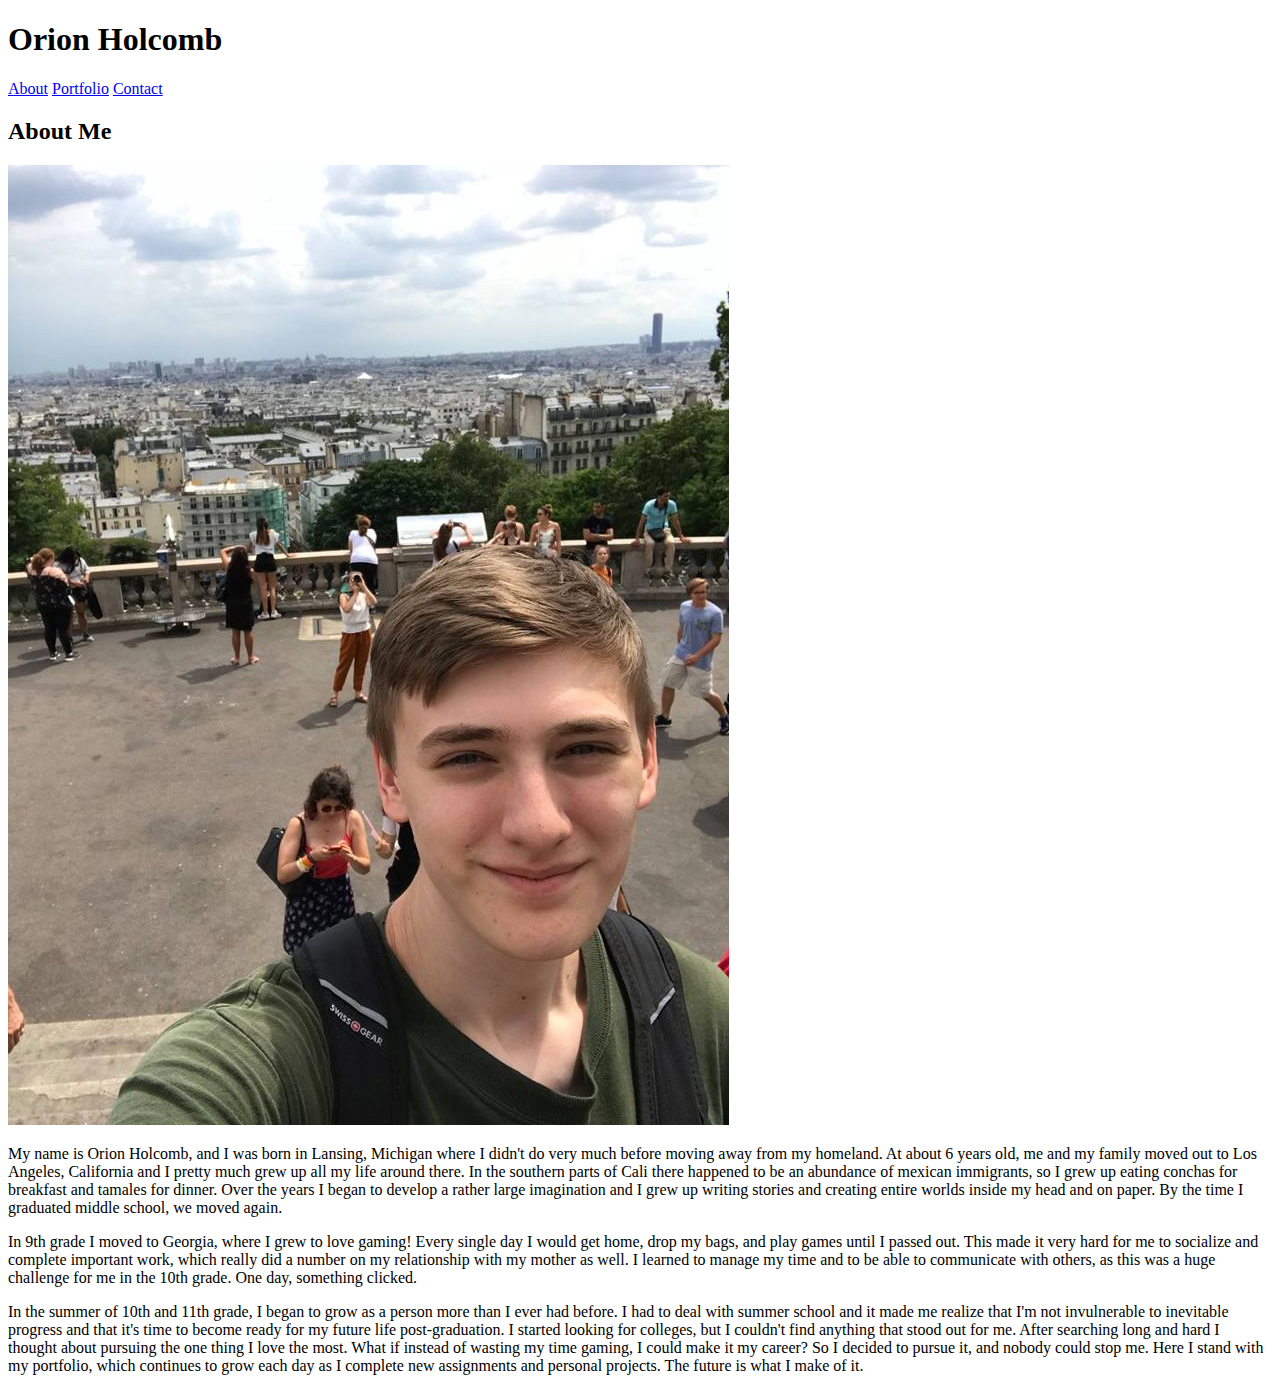
==== index.html @ fbeb2426 "Updated all 3 HTMLs with proper code and created divs for each page, css ready" ====
<!DOCTYPE html>
<html lang="en">
<head>
    <meta charset="UTF-8">
    <title> Orion Holcomb's Portfolio</title>

</head>
<header>

<h1>Orion Holcomb</h1>

<a href="index.html">About</a>
<a href="portfolio.html">Portfolio</a>
<a href="contact.html">Contact</a>

</header>

<body>

<div class="aboutme">
    <h2>About Me</h2>

    <img src="assets/images/meeeee.jpg" alt="Is Me">

    <p>My name is Orion Holcomb, and I was born in Lansing, Michigan where I didn't do very much before moving away from my homeland. At about 6 years
    old, me and my family moved out to Los Angeles, California and I pretty much grew up all my life around there. In the southern parts of Cali
    there happened to be an abundance of mexican immigrants, so I grew up eating conchas for breakfast and tamales for dinner. Over the years I
    began to develop a rather large imagination and I grew up writing stories and creating entire worlds inside my head and on paper. By the
    time I graduated middle school, we moved again.</p>

    <p>In 9th grade I moved to Georgia, where I grew to love gaming! Every single day I would get home, drop my bags, and play games until I passed out.
    This made it very hard for me to socialize and complete important work, which really did a number on my relationship with my mother as well.
    I learned to manage my time and to be able to communicate with others, as this was a huge challenge for me in the 10th grade. One day,
    something clicked.<p>

    <p>In the summer of 10th and 11th grade, I began to grow as a person more than I ever had before. I had to deal with summer school and it made me
    realize that I'm not invulnerable to inevitable progress and that it's time to become ready for my future life post-graduation. I started
    looking for colleges, but I couldn't find anything that stood out for me. After searching long and hard I thought about pursuing the one
    thing I love the most. What if instead of wasting my time gaming, I could make it my career? So I decided to pursue it, and nobody could
    stop me. Here I stand with my portfolio, which continues to grow each day as I complete new assignments and personal projects. The future
    is what I make of it.</p>
</div>

</body>
</html>
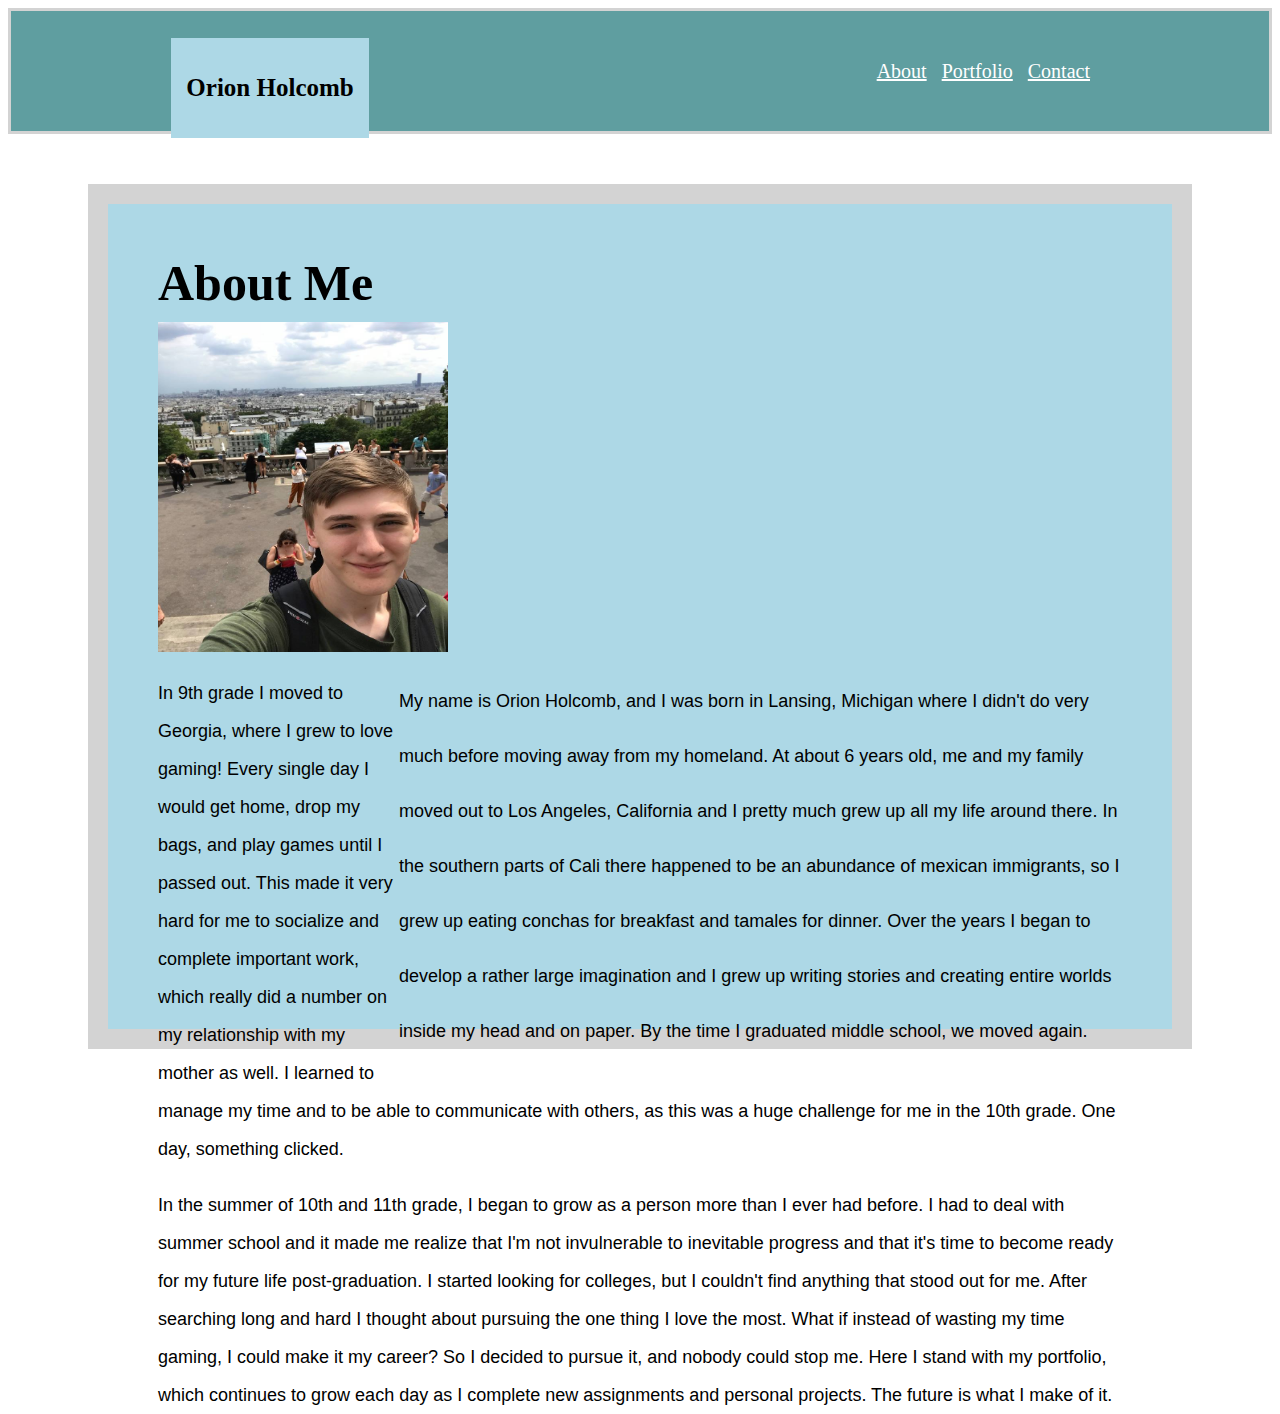
==== commit 51841d00: "Finished styling index and added a bit of contact page styling as well" ====
--- a/index.html
+++ b/index.html
@@ -1,45 +1,66 @@
 <!DOCTYPE html>
 <html lang="en">
+
 <head>
+
     <meta charset="UTF-8">
     <title> Orion Holcomb's Portfolio</title>
+    <link href="https://fonts.googleapis.com/css?family=ZCOOL+QingKe+HuangYou" rel="stylesheet">
+    <link rel="stylesheet" type="text/css" href="assets/css/style.css">
 
 </head>
 <header>
 
-<h1>Orion Holcomb</h1>
+    <h1>Orion Holcomb</h1>
 
-<a href="index.html">About</a>
-<a href="portfolio.html">Portfolio</a>
-<a href="contact.html">Contact</a>
+    <div class="links">
+
+        <a href="index.html">About</a>
+        <a href="portfolio.html">Portfolio</a>
+        <a href="contact.html">Contact</a>
+
+    </div>
 
 </header>
 
 <body>
 
-<div class="aboutme">
-    <h2>About Me</h2>
+    <div class="aboutme">
+        <h2 id="aboutheader">About Me</h2>
 
-    <img src="assets/images/meeeee.jpg" alt="Is Me">
+        <img id="myphoto" src="assets/images/meeeee.jpg" alt="Is Me">
 
-    <p>My name is Orion Holcomb, and I was born in Lansing, Michigan where I didn't do very much before moving away from my homeland. At about 6 years
-    old, me and my family moved out to Los Angeles, California and I pretty much grew up all my life around there. In the southern parts of Cali
-    there happened to be an abundance of mexican immigrants, so I grew up eating conchas for breakfast and tamales for dinner. Over the years I
-    began to develop a rather large imagination and I grew up writing stories and creating entire worlds inside my head and on paper. By the
-    time I graduated middle school, we moved again.</p>
+        <p id="paragraph1">My name is Orion Holcomb, and I was born in Lansing, Michigan where I didn't do very much
+            before moving away from my homeland. At about 6 years
+            old, me and my family moved out to Los Angeles, California and I pretty much grew up all my life around
+            there. In the southern parts of Cali
+            there happened to be an abundance of mexican immigrants, so I grew up eating conchas for breakfast and
+            tamales for dinner. Over the years I
+            began to develop a rather large imagination and I grew up writing stories and creating entire worlds inside
+            my head and on paper. By the
+            time I graduated middle school, we moved again.</p>
 
-    <p>In 9th grade I moved to Georgia, where I grew to love gaming! Every single day I would get home, drop my bags, and play games until I passed out.
-    This made it very hard for me to socialize and complete important work, which really did a number on my relationship with my mother as well.
-    I learned to manage my time and to be able to communicate with others, as this was a huge challenge for me in the 10th grade. One day,
-    something clicked.<p>
+        <p id="paragraph2">In 9th grade I moved to Georgia, where I grew to love gaming! Every single day I would get
+            home, drop my bags, and play games until I passed out.
+            This made it very hard for me to socialize and complete important work, which really did a number on my
+            relationship with my mother as well.
+            I learned to manage my time and to be able to communicate with others, as this was a huge challenge for me
+            in the 10th grade. One day,
+            something clicked.<p>
 
-    <p>In the summer of 10th and 11th grade, I began to grow as a person more than I ever had before. I had to deal with summer school and it made me
-    realize that I'm not invulnerable to inevitable progress and that it's time to become ready for my future life post-graduation. I started
-    looking for colleges, but I couldn't find anything that stood out for me. After searching long and hard I thought about pursuing the one
-    thing I love the most. What if instead of wasting my time gaming, I could make it my career? So I decided to pursue it, and nobody could
-    stop me. Here I stand with my portfolio, which continues to grow each day as I complete new assignments and personal projects. The future
-    is what I make of it.</p>
-</div>
+                <p id="paragraph3">In the summer of 10th and 11th grade, I began to grow as a person more than I ever
+                    had before. I had to deal with summer school and it made me
+                    realize that I'm not invulnerable to inevitable progress and that it's time to become ready for my
+                    future life post-graduation. I started
+                    looking for colleges, but I couldn't find anything that stood out for me. After searching long and
+                    hard I thought about pursuing the one
+                    thing I love the most. What if instead of wasting my time gaming, I could make it my career? So I
+                    decided to pursue it, and nobody could
+                    stop me. Here I stand with my portfolio, which continues to grow each day as I complete new
+                    assignments and personal projects. The future
+                    is what I make of it.</p>
+    </div>
 
 </body>
+
 </html>--- a/assets/css/style.css
+++ b/assets/css/style.css
@@ -0,0 +1,88 @@
+header {
+    border-style: solid;
+    border-color: lightgrey;
+    padding: 10px;
+    margin: 0 auto;
+    height: 100px;
+    background-color: cadetblue;
+}
+
+h1  {
+    background-color: lightblue;
+    width: 16%;
+    height: 100px;
+    text-align: center;
+    line-height: 100px;
+    margin-left: 150px;
+    font-family: Georgia, 'Times New Roman', Times, serif;
+    font-size: 25px;
+}
+
+.links {
+    float: right;
+    margin-top: 45px;
+    margin-right: 150px;
+    position: absolute;
+    right: 40px;
+    top: 15px;
+    font-size: 20px;
+    word-spacing: 10px;
+}
+
+a, a:visited {
+    color: white;
+}
+
+a:hover {
+    color: blue;
+}
+
+a:active {
+    color: purple;
+}
+
+.aboutme {
+    margin: 80px;
+    padding: 50px;
+    border-color: lightgrey;
+    background-color:lightblue;
+    height: 725px;
+    margin-top: 50px;
+    border-style: solid;
+    border-width: 20px;
+}
+
+#aboutheader {
+    font-size: 50px;
+    margin: 0;
+    margin-bottom: 10px;
+    font-family: Georgia, 'Times New Roman', Times, serif;
+}
+
+#myphoto {
+    width: 290px;
+    height: 330px;
+}
+
+p {
+    line-height: 38px;
+    font-size: 18px;
+    font-family: 'Arial', 'Helvetica Neue', Helvetica, sans-serif;
+}
+
+#paragraph1 {
+    float: right;
+    width: 75%;
+    line-height: 55px;
+}
+
+#paragraph2, #paragraph3 {
+    width: 100%;
+}
+
+.contact {
+    padding: 20px;
+    margin: 100px;
+    border-style: solid;
+    border-color: grey;
+}